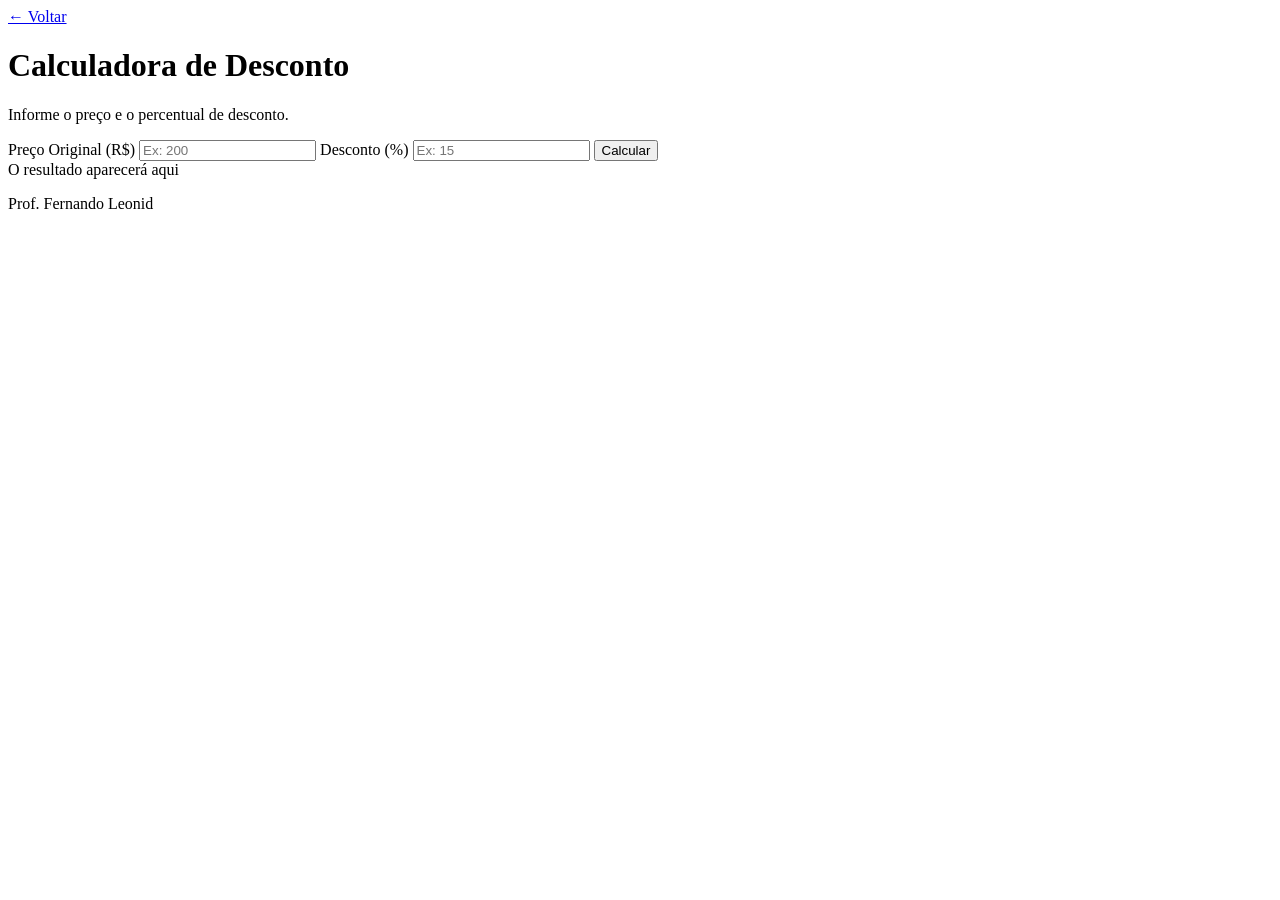
==== 02-calculadora-desconto/index.html @ 0d814cf8 "Quase concluindo o calculo do projeto 2" ====
<!DOCTYPE html>
<html lang="pt-BR">

<head>
  <meta charset="UTF-8" />
  <meta name="viewport" content="width=device-width, initial-scale=1.0" />
  <title>Calculadora de Desconto</title>
  <link rel="stylesheet" href="style.css" />
  <script src="./app.js"></script>
</head>

<body>

  <main>
    <div class="conteudo">

      <a href="../index.html" class="voltar">← Voltar</a>

      <h1>Calculadora de <span>Desconto</span></h1>
      <p class="descricao">Informe o preço e o percentual de desconto.</p>

      <label>Preço Original (R$)</label>
      <input id="precoOriginal"  type="number" placeholder="Ex: 200" />

      <label>Desconto (%)</label>
      <input id="desconto" type="number" placeholder="Ex: 15" />

      <button onclick="calcularDesconto()">Calcular</button>

      <div id="resultadoEconomizado" id="resultadoFinal" class="resultado">
        O resultado aparecerá aqui
      </div>

    </div>
  </main>

  <footer>
    <p>Prof. Fernando Leonid</p>
  </footer>

</body>

</html>
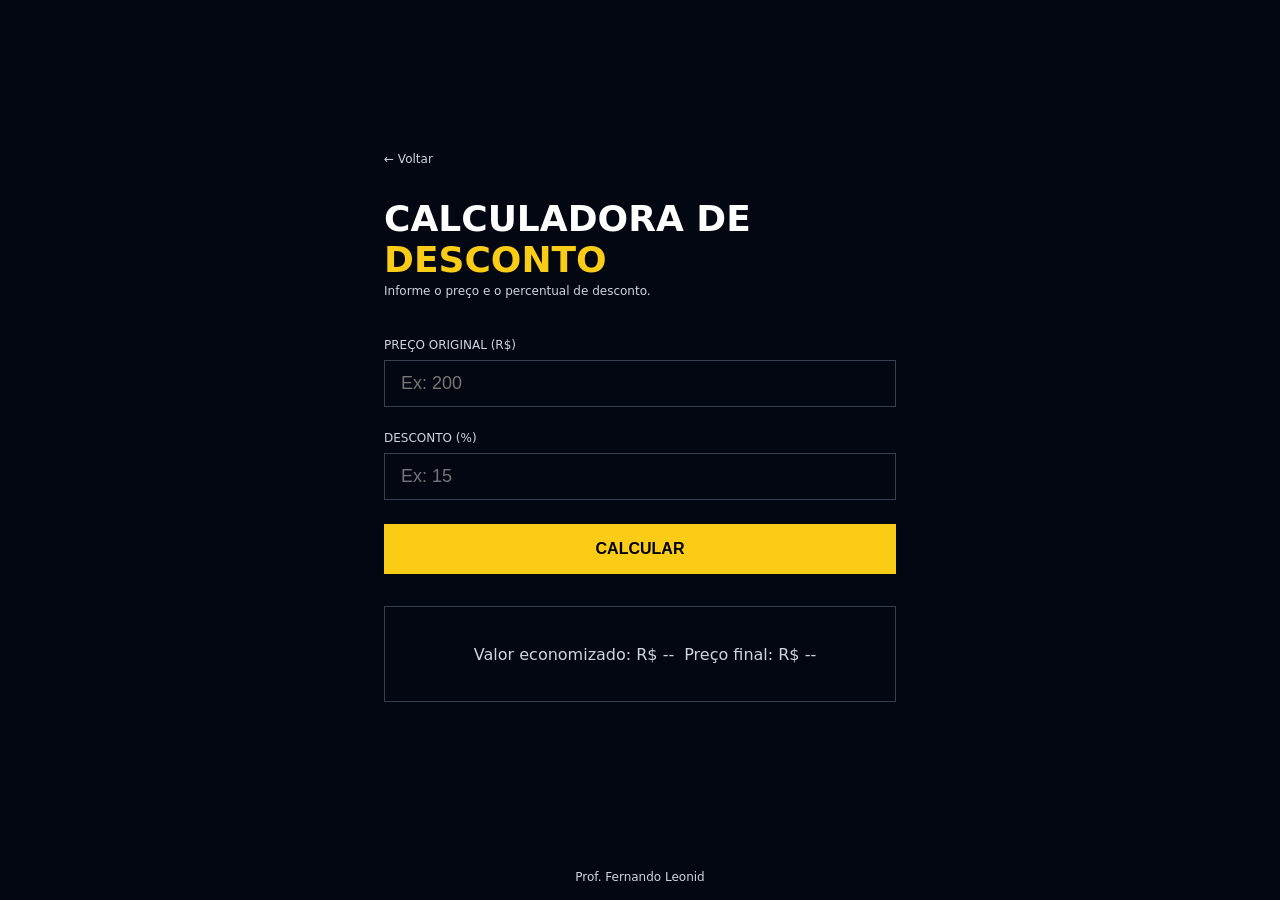
==== commit 66c9a8b7: "Altera cor iniciado" ====
--- a/02-calculadora-desconto/index.html
+++ b/02-calculadora-desconto/index.html
@@ -6,7 +6,7 @@
   <meta name="viewport" content="width=device-width, initial-scale=1.0" />
   <title>Calculadora de Desconto</title>
   <link rel="stylesheet" href="style.css" />
-  <script src="./app.js"></script>
+  <script src="./app.js"defer></script>
 </head>
 
 <body>
@@ -27,8 +27,9 @@
 
       <button onclick="calcularDesconto()">Calcular</button>
 
-      <div id="resultadoEconomizado" id="resultadoFinal" class="resultado">
-        O resultado aparecerá aqui
+      <div class="resultado">
+        <p>Valor economizado: R$ <span id="resultadoEconomizado">--</span></p>
+        <p>Preço final: R$ <span id="resultadoFinal">--</span></p>
       </div>
 
     </div>
--- a/02-calculadora-desconto/style.css
+++ b/02-calculadora-desconto/style.css
@@ -0,0 +1,131 @@
+* {
+  margin: 0;
+  padding: 0;
+  box-sizing: border-box;
+}
+
+body {
+  background-color: #030712;
+  min-height: 100vh;
+  display: flex;
+  flex-direction: column;
+  font-family: system-ui, sans-serif;
+}
+
+main {
+  flex: 1;
+  display: flex;
+  align-items: center;
+  justify-content: center;
+  padding: 2rem;
+}
+
+.conteudo {
+  width: 100%;
+  max-width: 32rem;
+}
+
+.voltar {
+  display: block;
+  margin-bottom: 2rem;
+  color: #d1d5db;
+  font-size: 0.75rem;
+  text-decoration: none;
+  transition: color 0.2s;
+}
+
+.voltar:hover {
+  color: #facc15;
+}
+
+h1 {
+  font-size: 2.25rem;
+  font-weight: 900;
+  color: #fff;
+  text-transform: uppercase;
+  margin-bottom: 0.25rem;
+}
+
+h1 span {
+  color: #facc15;
+}
+
+.descricao {
+  color: #d1d5db;
+  font-size: 0.75rem;
+  margin-bottom: 2.5rem;
+}
+
+label {
+  display: block;
+  margin-bottom: 0.5rem;
+  color: #d1d5db;
+  font-size: 0.75rem;
+  text-transform: uppercase;
+}
+
+input {
+  width: 100%;
+  padding: 0.75rem 1rem;
+  margin-bottom: 1.5rem;
+  color: #fff;
+  font-size: 1.125rem;
+  background: transparent;
+  border: 1px solid #374151;
+  outline: none;
+  transition: border-color 0.2s;
+}
+
+input:focus {
+  border-color: #facc15;
+}
+
+button {
+  width: 100%;
+  padding: 1rem;
+  margin-bottom: 2rem;
+  color: #000;
+  font-weight: 900;
+  font-size: 1rem;
+  background-color: #facc15;
+  border: none;
+  text-transform: uppercase;
+  cursor: pointer;
+  transition: background-color 0.2s;
+}
+
+button:hover {
+  background-color: #fde047;
+}
+
+.resultado {
+  display: flex;
+  min-height: 6rem;
+  padding: 1.5rem;
+  text-align: center;
+  color: #d1d5db;
+  border: 1px solid #374151;
+  align-items: center;
+  justify-content: center;
+}
+
+.resultado p:first-child {
+  margin: 10px
+}
+
+.resultado-verde{
+  border-color: #14532d;
+} 
+
+footer {
+  display: flex;
+  align-items: flex-end;
+  justify-content: center;
+}
+
+footer p {
+  color: #d1d5db;
+  font-size: 0.75rem;
+  text-align: center;
+  padding: 1rem;
+}
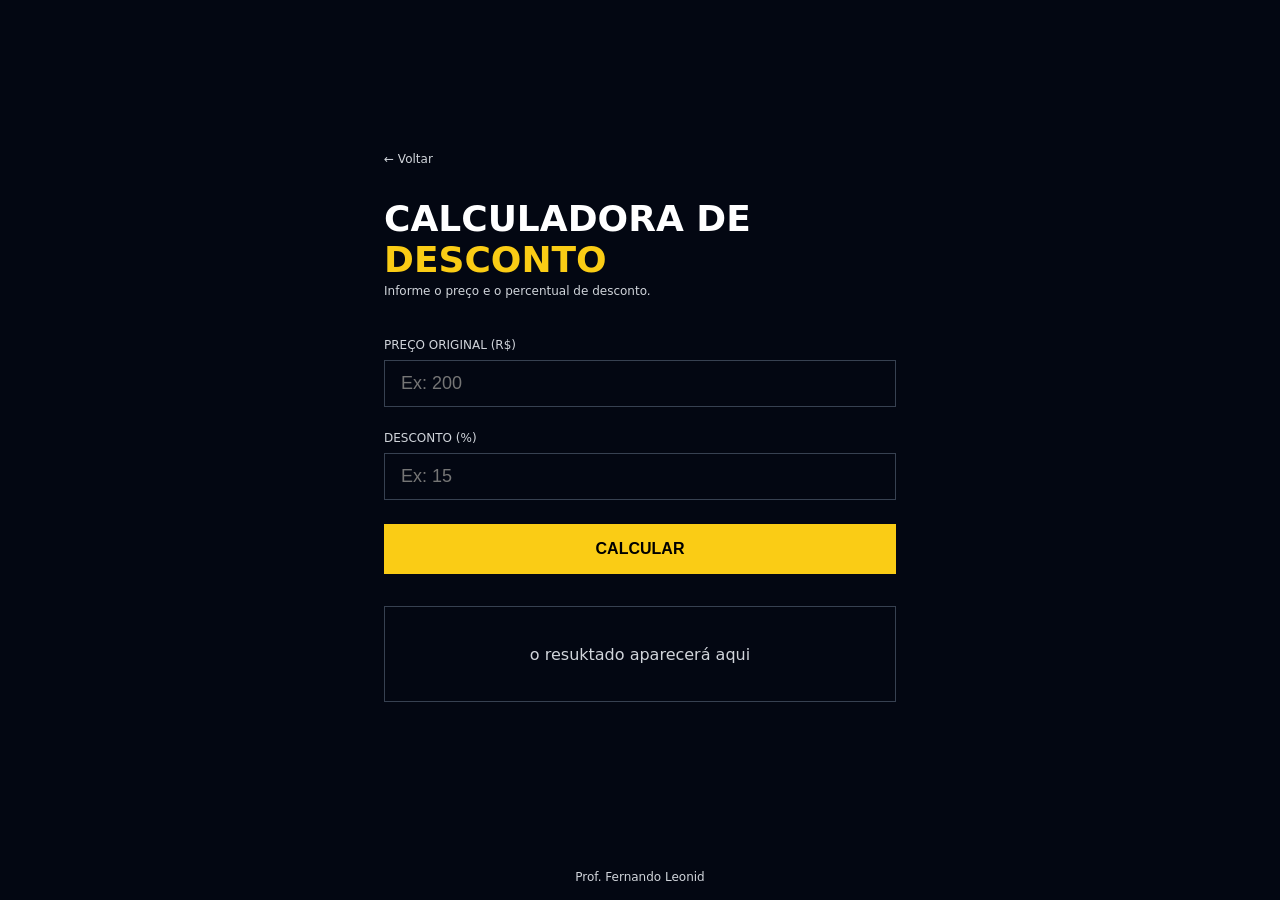
==== commit 1aeb7c31: "Calculadora Desconto Finalizado" ====
--- a/02-calculadora-desconto/index.html
+++ b/02-calculadora-desconto/index.html
@@ -25,11 +25,10 @@
       <label>Desconto (%)</label>
       <input id="desconto" type="number" placeholder="Ex: 15" />
 
-      <button onclick="calcularDesconto()">Calcular</button>
+      <button onclick="handleClick()">Calcular</button>
 
-      <div class="resultado">
-        <p>Valor economizado: R$ <span id="resultadoEconomizado">--</span></p>
-        <p>Preço final: R$ <span id="resultadoFinal">--</span></p>
+      <div id="resultado" class="resultado">
+        o resuktado aparecerá aqui
       </div>
 
     </div>
--- a/02-calculadora-desconto/style.css
+++ b/02-calculadora-desconto/style.css
@@ -109,13 +109,20 @@
   justify-content: center;
 }
 
-.resultado p:first-child {
-  margin: 10px
+.resultado.desconto1 {
+  border: 2px solid #14532d;
+  box-shadow: 0 0 16px #14532d;
 }
 
-.resultado-verde{
-  border-color: #14532d;
-} 
+.resultado.desconto2 {
+  border: 2px solid #713f12;
+  box-shadow: 0 0 16px #713f12;
+}
+
+.resultado.desconto3 {
+  border: 2px solid #7f1d1d;
+  box-shadow: 0 0 16px #7f1d1d;
+}
 
 footer {
   display: flex;
